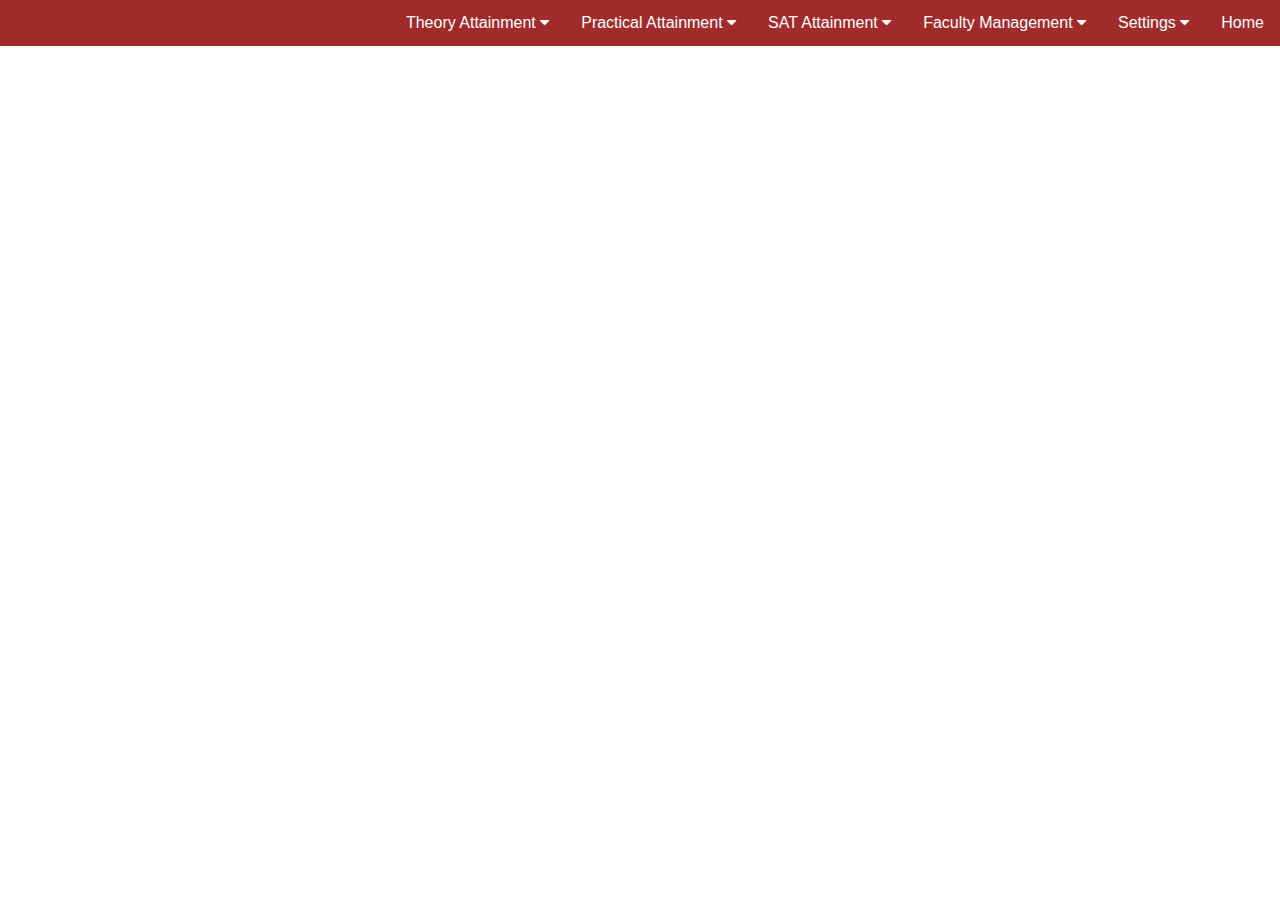
==== assets/header.html @ 0fabe96b "first commit" ====
<html lang="en" dir="ltr">
	<head>
		<meta name="viewport" content="width=device-width, initial-scale=1">
		<link rel="stylesheet" type="text/css" href="https://cdnjs.cloudflare.com/ajax/libs/font-awesome/4.7.0/css/font-awesome.min.css">
		<style>
			.box
			{
				width:700px;
				border:1px solid #ccc;
				border-radius:5px;
				margin-top:50px;
			}
			body {
				/* background-image: url("../../assets/image1.png"); */
				background-size: cover;
				background-color: white;
				margin: 0;
				font-family: Verdana, Helvetica, sans-serif;
				height: 100%;
			}
			table {
				margin-left: 30px;
				margin-right: 30px;
			}
			a.link-btn {
				color: #fff;
				background: rgb(161, 43, 43);
				display:inline-block;
				border: 1px solid #2e6da4;
				font: bold 14px Verdana, sans-serif;
				text-decoration: none;
				border-radius: 5px;
				padding: 6px 15px;
			}
			a.link-btn:hover {
				background-color: #cc1313;
				border-color: #1a3e5b;
			}
			input[type=submit] {
				color: #fff;
				background: rgb(161, 43, 43);
				display:inline-block;
				border: 1px solid #2e6da4;
				font: bold 14px Verdana, sans-serif;
				text-decoration: none;
				border-radius: 5px;
				padding: 6px 15px;
				cursor: pointer;
			}
			.footer {
				position: fixed;
				left: 0;
				bottom: 0;
				width: 100%;
				background-color: maroon;
				color: white;
				text-align: center;
				margin-top: -200px;
			}
			input[type=reset], input[type=submit]{
				color: #fff;
				background: rgb(161, 43, 43);
				display:inline-block;
				border: 1px solid #2e6da4;
				font: bold 14px Verdana, sans-serif;
				text-decoration: none;
				border-radius: 5px;
				padding: 6px 15px;
				cursor: pointer;
			}
			button{
				color: #fff;
				background: rgb(161, 43, 43);
				display:inline-block;
				border: 1px solid #2e6da4;
				font: 14px Verdana, sans-serif;
				text-decoration: none;
				border-radius: 5px;
				padding: 6px 15px;
			}
			.navbar {
				overflow: hidden;
				background-color: rgb(161 43 43);
			}
			.navbar a {
				float: right;
				font-size: 16px;
				color: white;
				text-align: center;
				padding: 14px 16px;
				text-decoration: none;
			}
			.dropdown {
				float: right;
				overflow: hidden;
			}
			.dropdown .dropbtn {
				font-size: 16px;  
				border: none;
				outline: none;
				color: white;
				padding: 14px 16px;
				background-color: inherit;
				font-family: inherit;
				margin: 0;
			}
			.navbar a:hover, .dropdown:hover .dropbtn {
				background-color: rgb(224, 53, 53);
			}
			.dropdown-content {
				display: none;
				position: absolute;
				background-color: #f9f9f9;
				min-width: 160px;
				box-shadow: 0px 8px 16px 0px rgba(0,0,0,0.2);
				z-index: 1;
			}
			.dropdown-content a {
				float: none;
				color: black;
				padding: 12px 16px;
				text-decoration: none;
				display: block;
				text-align: left;
			}
			.dropdown-content a:hover {
				background-color: #ddd;
			}
			.dropdown:hover .dropdown-content {
				display: block;
			}
			.center {
				position: relative;
				text-align: center;
				height: 150px;
				top: 47%;
				left: 50%;
				transform: translate(-50%, -50%);
				margin: 0;
				color: rgb(161 43 43);
			}
			h1 {
				font-size: 45px;
				margin-bottom: 20px;
				color: rgb(161 43 43);
			}
			h3 {
				font-size: 25px;
			}
		</style>
	</head>
	<body>
		<div class="navbar">
			<a href="./Dashboard.php">Home</a>

			<div class="dropdown">
				<button class="dropbtn">Settings
					<i class="fa fa-caret-down"></i>
				</button>
				<div class="dropdown-content">
					<a href="./CreateBatch.php">Create Subject</a>
					<a href="./ViewBatch.php">View Subject</a>
					<a href="./ChangePassword.php">Change Password</a>
					<a href="./Logout.php">Logout</a>
				</div>
			</div>

			<div class="dropdown">
				<button class="dropbtn">Faculty Management 
					<i class="fa fa-caret-down"></i>
				</button>
				<div class="dropdown-content">
					<a href="./AddCOPOMapping.php">Fill CO PO Mapping</a>
					<a href="./COPOMapping.php">View CO Mapping Data</a>
					<a href="./ViewPOAttainment.php">View PO Attainment</a>
					<a href="./AddLOPOMapping.php">Fill LO PO Mapping</a>
					<a href="./LOPOMapping.php">View LO Mapping Data</a>
					<a href="./AddSATLOPOMapping.php">Fill LO PO/PSO Mapping for SAT</a>
					<a href="./SATLOPOMapping.php">View LO PO/PSO Mapping Data for SAT</a>
					<a href="closure2.php">Closure of the Quality Loop For Theory</a>
					<a href="closure.php">Closure of the Quality Loop For Practicals</a>
				</div>
			</div> 
			<div class="dropdown">
				<button class="dropbtn">SAT Attainment
					<i class="fa fa-caret-down"></i>
				</button>
				<div class="dropdown-content">
					<a href="./SATMarks.php">Fill SAT Marks</a>
					<a href="./SATLabExit.php">Fill SAT Lab Exit Marks</a>
					<a href="./SATSkillBasedAttainment.php">SAT Attainment(IF Skill Based Learning)</a>
					<a href="./SATActivityBasedAttainment.php">SAT Attainment(IF Activity/Technology Based Learning)</a>
					<a href="satend.php">Final SAT Attainment(IF Skill Based Learning)</a>
					<a href="satend2.php">Final SAT Attainment(IF Activity/Technology Based Learning)</a>
					<a href="satclosure.php">Closure of the Quality Loop For SAT(IF Skill Based Learning)</a>
					<a href="satclosure2.php">Closure of the Quality Loop For SAT(IF Activity/Technology Based Learning)</a>
				</div>
			</div>
			<div class="dropdown">
				<button class="dropbtn">Practical Attainment
					<i class="fa fa-caret-down"></i>
				</button>
				<div class="dropdown-content">
					<a href="./PracticalMarks.php">Fill Practical Marks</a>
					<a href="./OralMarks.php">Fill Orals Marks</a>
					<a href="./LabExitMarks.php">Fill Lab Exit Marks</a>
					<a href="./PracticalAttainment.php">Practical Attainment</a>
					<a href="./OralsAttainment.php">Orals Attainment</a>
					<a href="./LabExitAttainment.php">Lab Exit Attainment</a>
					<a href="./PracticalWithOralsAttainment.php">Final Termwork Attainment(With Continuous Assessment, Orals and Lab exit)</a>
					<a href="./PracticalWithoutOralsAttainment.php">Final Termwork(With Continuous Assessment and Lab exit)</a>
				</div>
			</div> 

			<div class="dropdown">
				<button class="dropbtn">Theory Attainment
					<i class="fa fa-caret-down"></i>
				</button>
				<div class="dropdown-content">
					<a href="./COTargetValueSelectBatch.php">Enter Target Value of CO for Subject</a>
					<a href="./ViewCOTargetValue.php">View Target Value of CO for Subject</a>
					<a href="./TestMarks.php">Enter Marks to Calculate CO attainment</a>
					<a href="./TestTargetValue.php">View Target Value for Subject</a>
					<a href="./COAttainmentIndex.php">CO Attainment Level</a>
					<a href="./COAttainmentIndividual.php">Individual CO Attainment Level</a>
					<a href="./IAMarks.php">Enter IA Marks</a>
					<a href="./IAAttainment.php">View IA Attainment</a>
					<a href="./CourseExitMarks.php">Course Exit</a>
					<a href="./CourseExitAttainment.php">Course Exit Attainment Level</a>
					<a href="./FinalCourseTheoryAttainment.php">Final Theory Attainment</a>
				</div>
			</div>
		</div>
    </body>
</html>
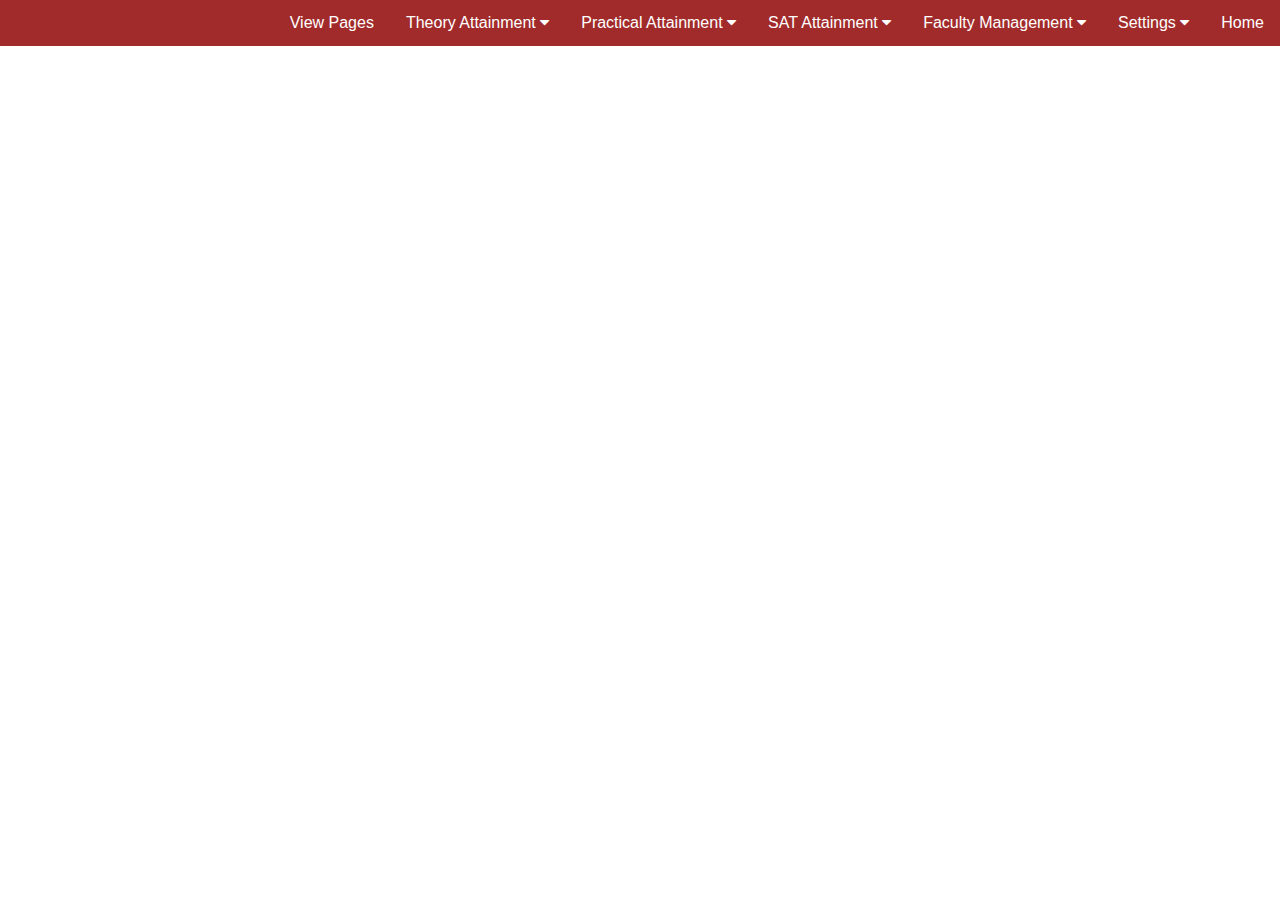
==== commit 1a1d87f5: "changes made" ====
--- a/assets/header.html
+++ b/assets/header.html
@@ -204,9 +204,6 @@
 					<a href="./PracticalMarks.php">Fill Practical Marks</a>
 					<a href="./OralMarks.php">Fill Orals Marks</a>
 					<a href="./LabExitMarks.php">Fill Lab Exit Marks</a>
-					<a href="./PracticalAttainment.php">Practical Attainment</a>
-					<a href="./OralsAttainment.php">Orals Attainment</a>
-					<a href="./LabExitAttainment.php">Lab Exit Attainment</a>
 					<a href="./PracticalWithOralsAttainment.php">Final Termwork Attainment(With Continuous Assessment, Orals and Lab exit)</a>
 					<a href="./PracticalWithoutOralsAttainment.php">Final Termwork(With Continuous Assessment and Lab exit)</a>
 				</div>
@@ -218,17 +215,17 @@
 				</button>
 				<div class="dropdown-content">
 					<a href="./COTargetValueSelectBatch.php">Enter Target Value of CO for Subject</a>
-					<a href="./ViewCOTargetValue.php">View Target Value of CO for Subject</a>
 					<a href="./TestMarks.php">Enter Marks to Calculate CO attainment</a>
-					<a href="./TestTargetValue.php">View Target Value for Subject</a>
-					<a href="./COAttainmentIndex.php">CO Attainment Level</a>
-					<a href="./COAttainmentIndividual.php">Individual CO Attainment Level</a>
 					<a href="./IAMarks.php">Enter IA Marks</a>
-					<a href="./IAAttainment.php">View IA Attainment</a>
 					<a href="./CourseExitMarks.php">Course Exit</a>
-					<a href="./CourseExitAttainment.php">Course Exit Attainment Level</a>
 					<a href="./FinalCourseTheoryAttainment.php">Final Theory Attainment</a>
 				</div>
+			</div>
+			<div class="dropdown">
+				<a href="./ViewPage.php">View Pages</a>
+				<!-- <div class="dropdown-content">
+					<a href="./ViewPage.php">View Pages</a>
+				</div> -->
 			</div>
 		</div>
     </body>
